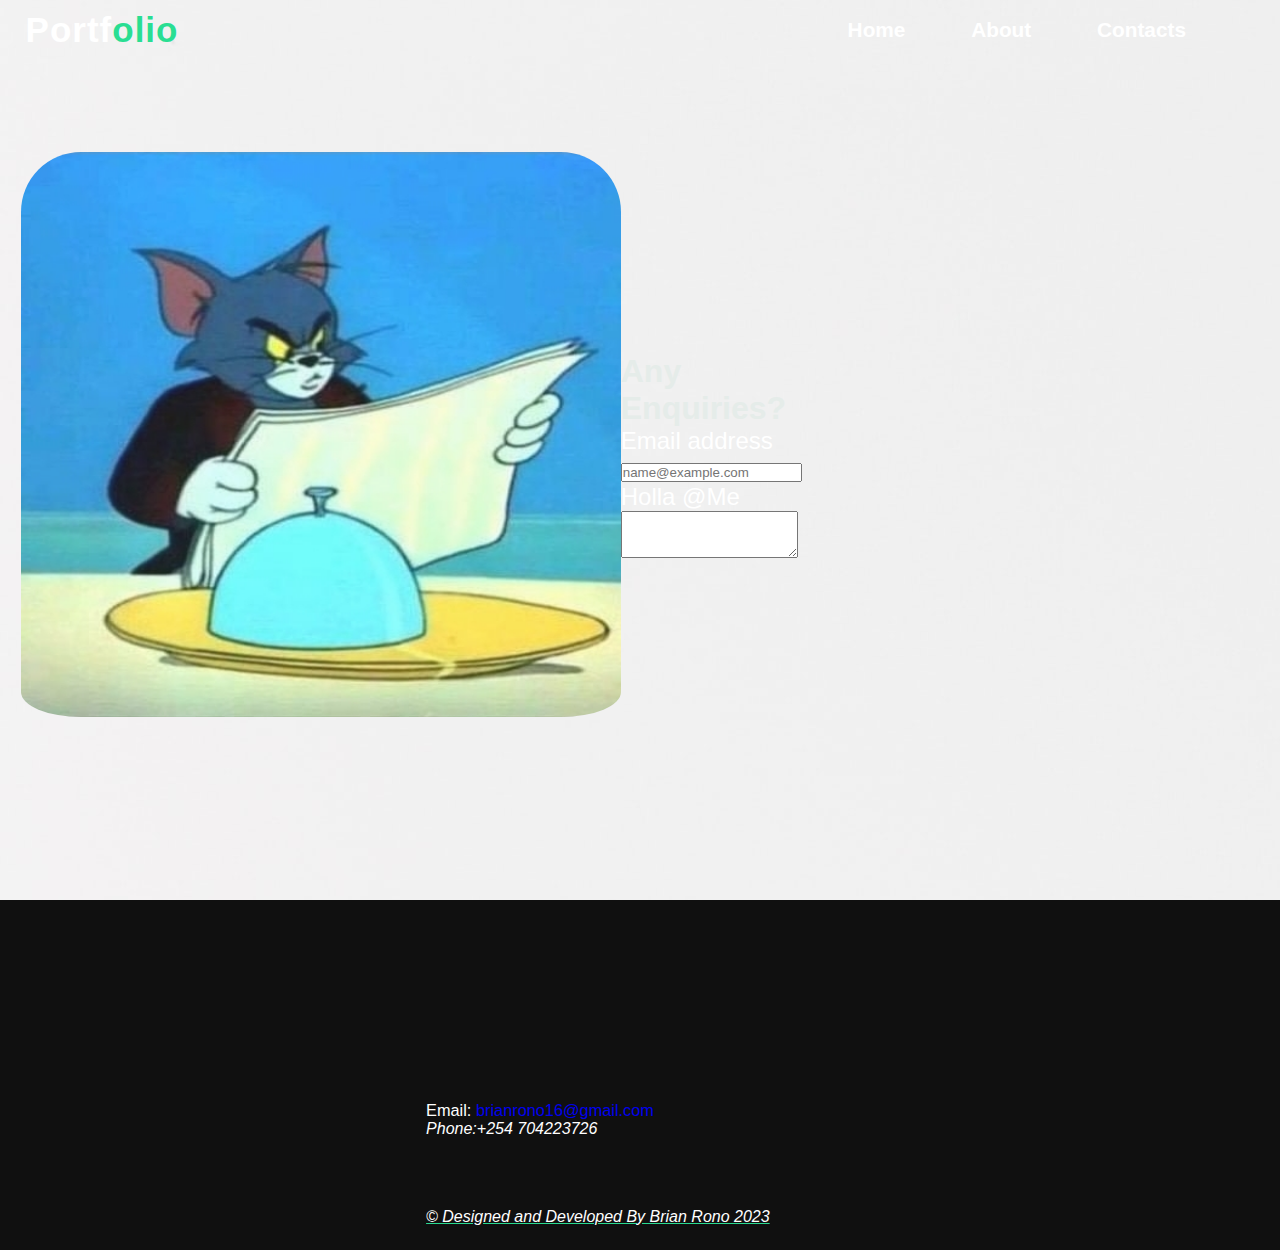
==== contacts.html @ 0c7f6654 "More styling" ====
<!DOCTYPE html>
<html lang="en">
<head>
    <meta charset="UTF-8">
    <meta http-equiv="X-UA-Compatible" content="IE=edge">
    <meta name="viewport" content="width=device-width, initial-scale=1.0">
    <title>Portfolio website</title>
    <link rel="stylesheet" href="./contacts.css">
</head>
<body>
    <!-- Nav bar section -->
    <div class="hero">
        <nav>
            <a href="./index.html"><h2 class="logo">Portf<span>olio</span></h2></a>
            
            <ul>
                <li><a href="./index.html">Home</a></li>
                <li><a href="#">About</a></li>
                <li><a href="./contacts.html">Contacts</a></li>
            </ul>
        </nav>
        
        <div class="contact">
            <div>
                <section class="about">
                    <div class="main">
                        <div class="phone">
                            <img src="./images/Screenshot_20200107-082933_Instagram.jpg">
                        </div>
                        
                        



                        <!-- <div class="about-text">
                            <h2><strong>Any Enquiries?</strong></h2>
                            <h3>Get In Touch</h3>
                            <p>
                                Lorem ipsum dolor sit amet consectetur adipisicing elit. Omnis, possimus!
                            </p>
                            
                        </div> -->





                        <div class="myForm">
                            <h3>Any Enquiries?</h3>
                            <div form="contact">
                                <label>Email address</label>
                                <input type="email" class="form-control" id="exampleFormControlInput1" placeholder="name@example.com">
                              </div>
                              <div class="mb-3">
                                <label for="exampleFormControlTextarea1" class="form-label">Holla @Me</label>
                                <textarea class="form-control" id="exampleFormControlTextarea1" rows="3"></textarea>
                              </div>
                        </div>
                    </div>
                </section>
            </div>
        </div>
    </div>
    <div class="footer">
		<footer>
            <div class="social-media">
                <nav>
                    <ul> 
                        <li><a class = "social" href="https://github.com/brianrono" target = "_blank">
                            <ion-icon class="github" name="logo-github"></ion-icon>
                        </li></a>
                        <li><a class = "social" href="https://twitter.com/brian_kipkorir_" target = "_blank">
                            <ion-icon class="twitter" name="logo-twitter"></ion-icon>
                        </li></a>
                        <li><a class = "social" href="https://instagram.com/brian_kipkorir_" target="_blank">
                            <ion-icon class="instagram"name="logo-instagram"></ion-icon>
                        </li></a>
                            
                        <li><a class = "social" href="https://whatsapp.com/+254704223726" target="_blank">
                            <ion-icon class="whatsapp"name="logo-whatsapp"></ion-icon>
                        </li></a>
                    </ul>
                </nav>            
            </div>  


			<div class="contacts">
				<!-- <h3>Link up via...</h3> -->
				<div id="email">Email: <a href="https://mail.google.com/">brianrono16@gmail.com</a>
				</div>
				<div id="phone"><i class="fa fa-phone" aria-hidden="true">Phone:+254 704223726</i>
				</div>
				
			</div>
			<div class="end">
				<p>&COPY; Designed and Developed By Brian Rono 2023</p>
			</div>
		</footer> 
	</div>
</body>
---- contacts.css ----
body{
    background-image: url(/images/cool.jpg);
}

*{
	box-sizing: border-box;
	padding: 0;
	margin: 0;
	font-family: 'Josefin Sans', sans-serif;
}
span{
	color:#29de92
}
.hero{
	height: 100vh;
	width: 100%;
	background-image: url();
	background-size: cover;
	background-position: center;
	border: 10px salmon;
	/* opacity: 0.5; */
}
	

.logo{
	color: white;
	font-size: 35px;
	letter-spacing: 1px;
	cursor: pointer;
}
nav{
	display: flex;
	align-items: center;
	justify-content: space-between;
	padding-top: 8px;
	padding-left: 2%;
	padding-right: 5%;
	font-size: 1.3rem;
}
.logo{
	color: white;
	font-size: 35px;
	letter-spacing: 1px;
	cursor: crosshair;
}
nav ul li{
	list-style-type: none;
	display: inline-block;
	padding: 10px  30px;
}
a{
	text-decoration: none;
}
nav ul li a{
	color: white;
	text-decoration: none;
	font-weight: bold;
	text-transform: capitalize;
}
nav ul li a:hover{
	/* color: #f9004d; */
	color: #29DE92;
	transition: .2s;
}
.title h2{
	color: white;
	font-size: 75px;
	width: 1130px;
	margin: 30px auto;
	text-align: center;
}
.social{
	display: flex;
	/* flex-direction: row; */
	/* background-color: #858585; */
	border-radius: 30px;
	padding-bottom: 40px;
	margin-top: 60px;
}
.footer{
	position: relative;
	width: 100%;
	height: 350px;
	background: #101010;
	display: flex;
	/* flex-direction: column; */
	align-items: center;
	justify-content: center;
}
.social{
	display: flex;
	flex-direction: row;
	/* background-color: #858585; */
	border-radius: 30px;
	justify-content: space-between;
	padding-bottom: 100px;
	margin-top: 10px;
}
.social a{
	width: 45px;
	height: 45px;
	
	/* align-items: center; */
	/* justify-content: center; */
	background:  white;
	border-radius: 30%;
	border: 3px solid #29da90;
	text-decoration: none;
	font-size: 20px;
}
.social a:hover{
	transform: scale(1.3);
	transition: .3s;
}

h2{
	color: #29da90;
	font-size: 3rem;
	opacity: 1.5;
}
h3{
	color: #e5ece9;
	font-size: 2rem;
	padding-top: 8px;
}
p{
	color: white;
}
.main img{
	height: 600px;
	width: 600px;
	padding-bottom: 35px;
	border-radius: 10%;
	opacity: 0.9;
}
.contact{
	padding-right: 450px;

} 
.about-text{
	width: 400px;
}
.about{
	width: 100%;
	padding: 100px 0px;
	/* background-color: #191919; */
}
.main{
	width: 1130px;
	max-width: 95%;
	margin: 0 auto;
	display: flex;
	align-items: center;
	justify-content: space-around;
}
.end{
	display: flex;
	flex-direction: column;
	position: absolute;
	color: #29da90;
	/* bottom: 35px; */
	font-size: 16px; 
	font-style: italic;
	padding-top: 20px;
	text-decoration:underline;	
}
#email{
	font-size: 1.02rem;
	/* background-color: #f9004d; */
	padding-right: 200px;
	color: white;
}
#phone{
	color: white;
	padding-bottom: 50px;
}
.myForm{
	color: white;
	font-size: 1.5rem;
}
#title{
	padding-top: 50px;
}
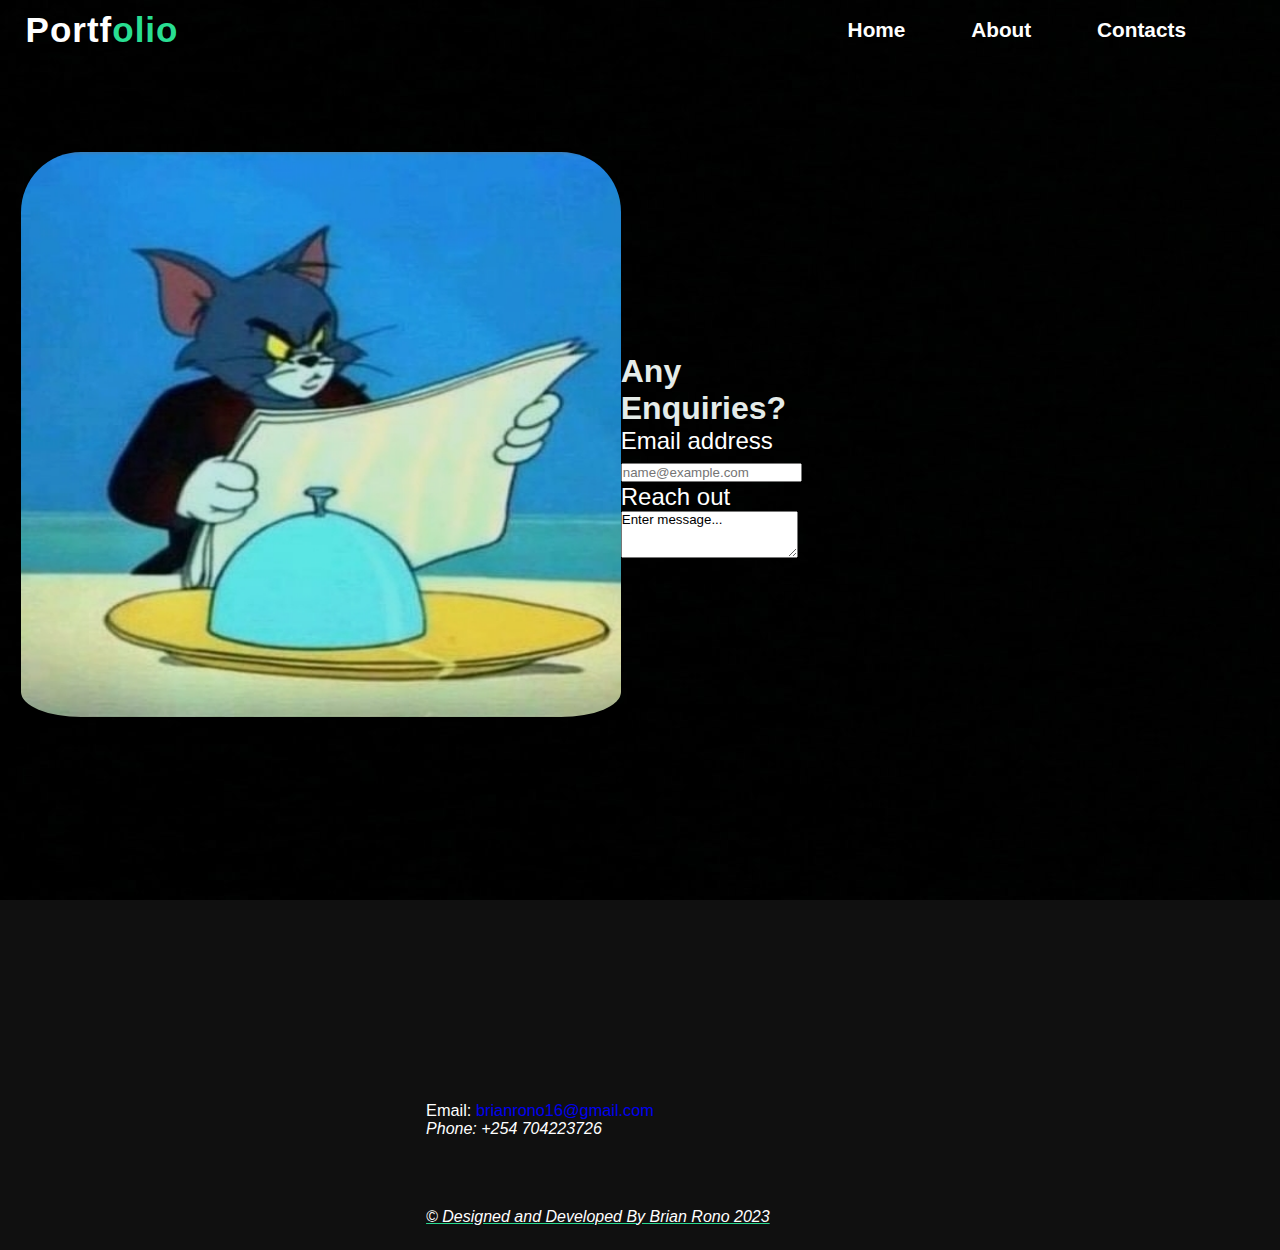
==== commit ccd7bf59: "Awesome styling" ====
--- a/contacts.html
+++ b/contacts.html
@@ -52,8 +52,8 @@
                                 <input type="email" class="form-control" id="exampleFormControlInput1" placeholder="name@example.com">
                               </div>
                               <div class="mb-3">
-                                <label for="exampleFormControlTextarea1" class="form-label">Holla @Me</label>
-                                <textarea class="form-control" id="exampleFormControlTextarea1" rows="3"></textarea>
+                                <label for="exampleFormControlTextarea1" class="form-label">Reach out</label>
+                                <textarea class="form-control" id="exampleFormControlTextarea1" rows="3">Enter message...</textarea>
                               </div>
                         </div>
                     </div>
@@ -86,9 +86,9 @@
 
 			<div class="contacts">
 				<!-- <h3>Link up via...</h3> -->
-				<div id="email">Email: <a href="https://mail.google.com/">brianrono16@gmail.com</a>
+				<div id="email">Email: <a href="https://mail.google.com/"> brianrono16@gmail.com</a>
 				</div>
-				<div id="phone"><i class="fa fa-phone" aria-hidden="true">Phone:+254 704223726</i>
+				<div id="phone"><i class="fa fa-phone" aria-hidden="true">Phone: +254 704223726</i>
 				</div>
 				
 			</div>
--- a/contacts.css
+++ b/contacts.css
@@ -1,5 +1,5 @@
 body{
-    background-image: url(/images/cool.jpg);
+    background-image: url(./images/cool2.jpg);
 }
 
 *{
@@ -26,7 +26,7 @@
 	color: white;
 	font-size: 35px;
 	letter-spacing: 1px;
-	cursor: pointer;
+	cursor: progress;
 }
 nav{
 	display: flex;
@@ -78,6 +78,7 @@
 	margin-top: 60px;
 }
 .footer{
+    background-image: url(./images/footer2.png);
 	position: relative;
 	width: 100%;
 	height: 350px;
